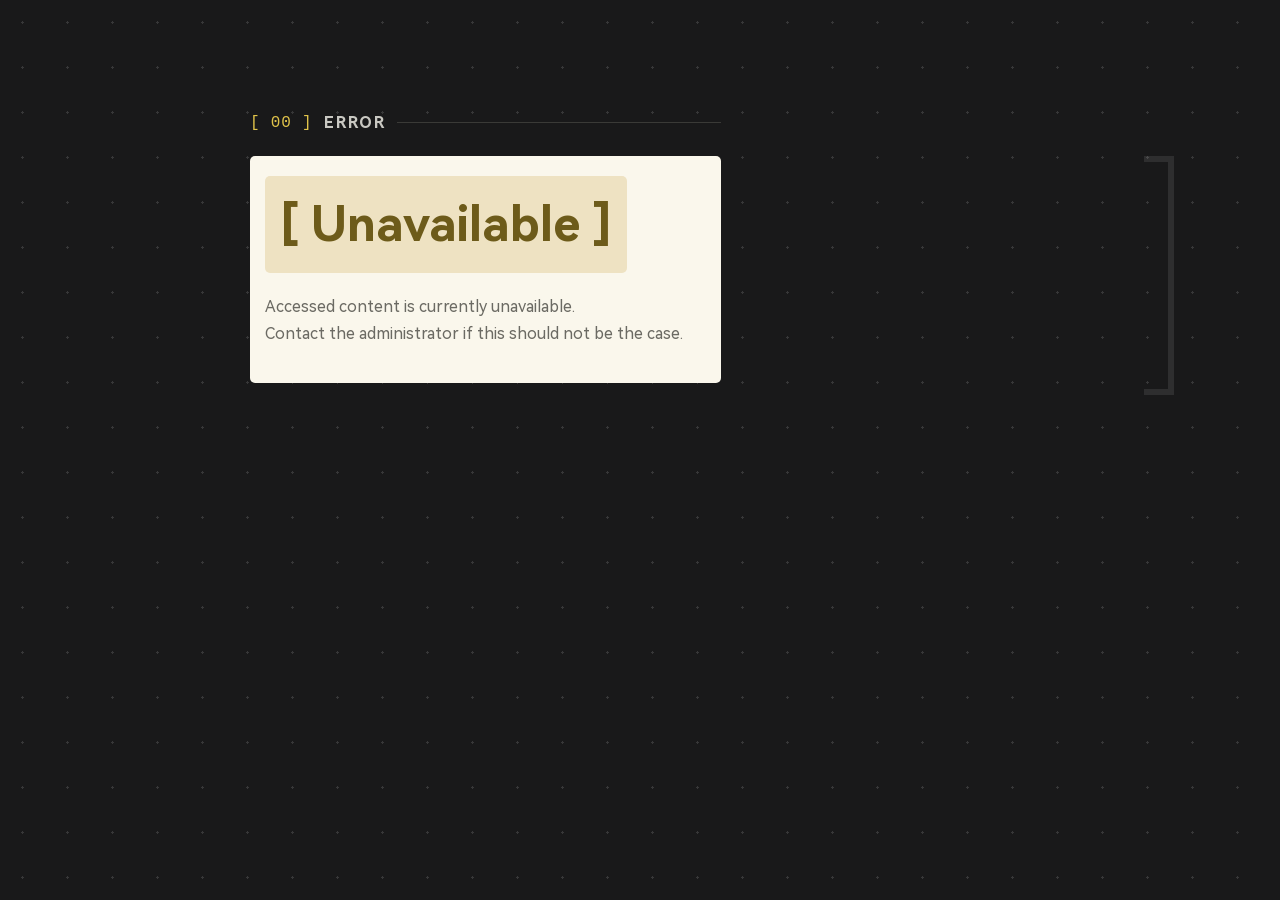
==== unavailable/index.html @ c9081f60 "Initial push" ====
<!doctype html>
<html lang="en">
    <head>
        <meta charset="UTF-8" />
        <title>Unavailable</title>
        <meta name="viewport" content="width=device-width,initial-scale=1" />
        <meta name="description" content="Site unavailable" />
        <link rel="icon" href="../favicon.png" />
        <link
            rel="stylesheet"
            type="text/css"
            href="../styles/unavailable.css"
        />
    </head>
    <body>
        <main>
            <div class="section-header-row">
                <div class="section-header">
                    <span class="index">[ 00 ]</span>
                    <span class="label">ERROR</span>
                    <span class="line"></span>
                </div>
            </div>

            <div class="cards">
                <div class="card">
                    <div>
                        <span class="pill">[ Unavailable ]</span>
                    </div>
                    <div class="message-box">
                        <p>
                            Accessed content is currently unavailable.
                            <br />
                            Contact the administrator if this should not be the
                            case.
                        </p>
                    </div>
                </div>
            </div>

            <div class="ghost">
                <div class="bracket"></div>
            </div>
        </main>
    </body>
</html>
---- styles/unavailable.css ----
@import "main.css";

* {
    overflow: hidden;
}

.pill {
    font-size: 3rem;
    padding: 20px 15px;
}
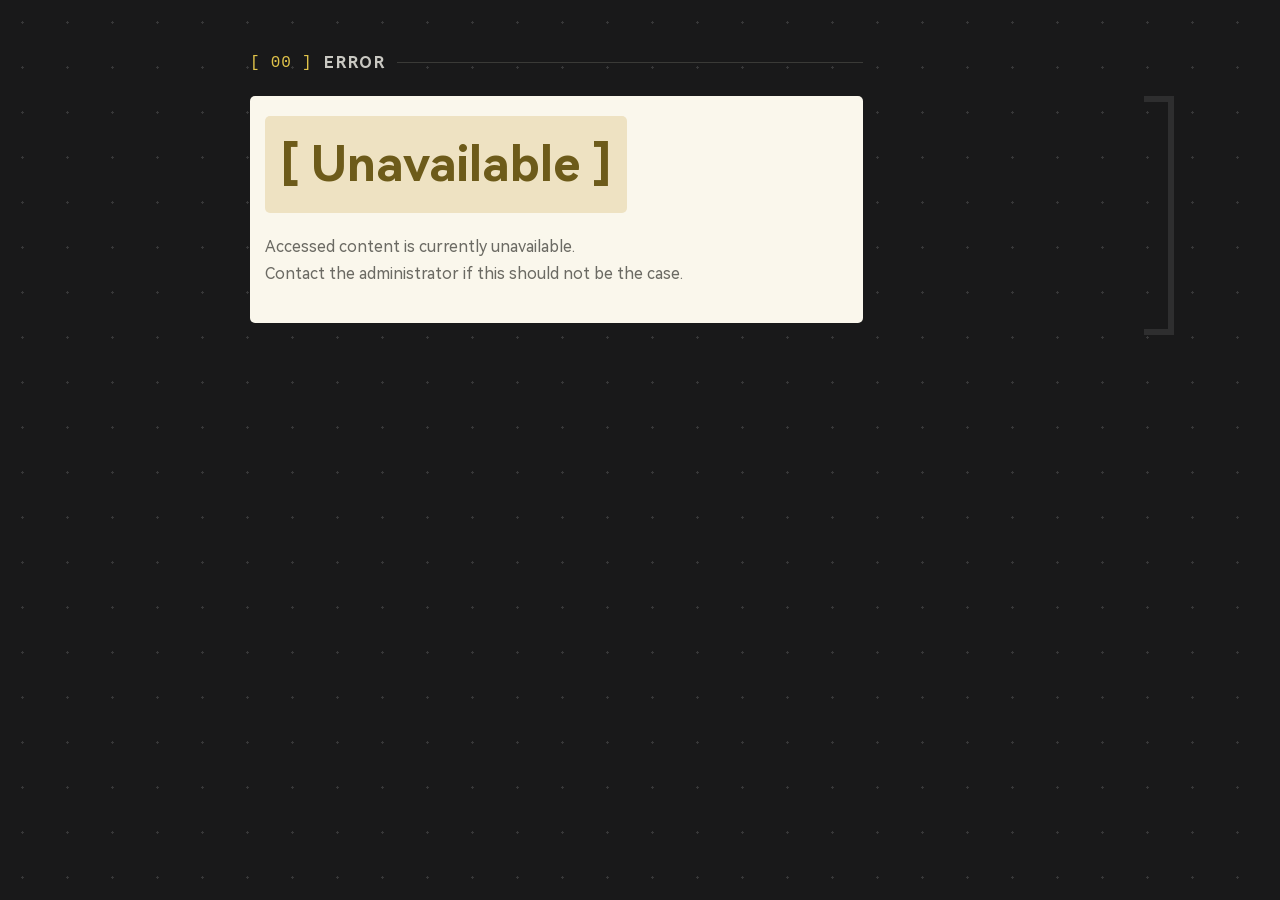
==== commit 981e8316: "Added empty navbar for consistent layout" ====
--- a/unavailable/index.html
+++ b/unavailable/index.html
@@ -14,6 +14,7 @@
     </head>
     <body>
         <main>
+            <div class="nav"></div>
             <div class="section-header-row">
                 <div class="section-header">
                     <span class="index">[ 00 ]</span>
